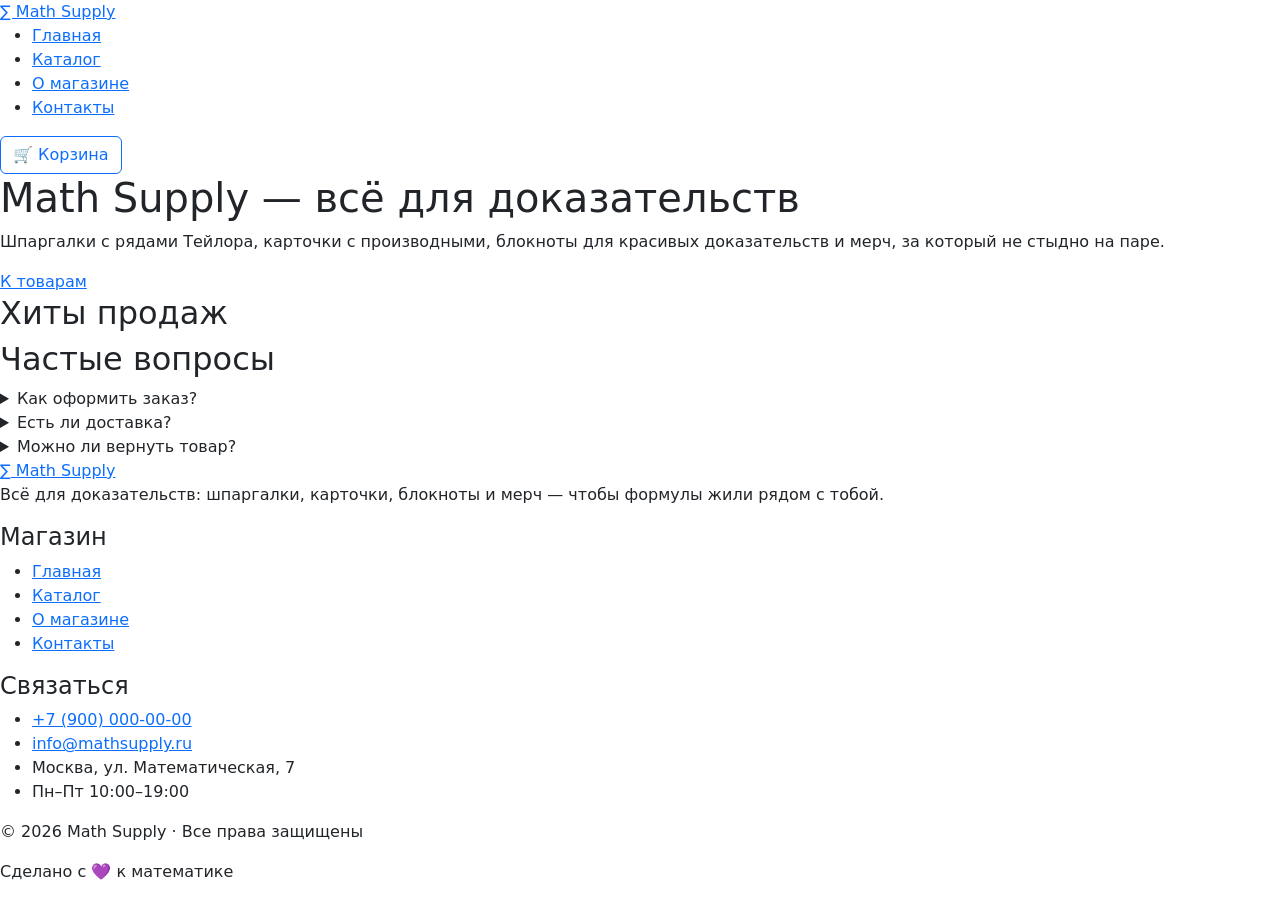
==== index.html @ 9df2ad61 "Add files via upload" ====
<!DOCTYPE html>
<html lang="ru" data-bs-theme="light">
<head>
  <meta charset="UTF-8">
  <meta name="viewport" content="width=device-width, initial-scale=1.0">
  <meta name="description" content="Math Supply — магазин товаров для математиков: шпаргалки, карточки с формулами, мерч.">
  <title>Math Supply — магазин для математиков</title>
  <link href="https://cdn.jsdelivr.net/npm/bootstrap@5.3.3/dist/css/bootstrap.min.css" rel="stylesheet">
  <link rel="stylesheet" href="css/style.css">
  <script src="js/main.js" defer></script>
</head>
<body>
  <header class="site-header">
    <div class="site-header__inner">
      <a class="site-header__logo" href="index.html">∑ Math Supply</a>

      <nav class="site-nav" aria-label="Основная навигация">
        <ul class="site-nav__list">
          <li class="site-nav__item"><a class="site-nav__link site-nav__link--active" href="index.html">Главная</a></li>
          <li class="site-nav__item"><a class="site-nav__link" href="catalog.html">Каталог</a></li>
          <li class="site-nav__item"><a class="site-nav__link" href="about.html">О магазине</a></li>
          <li class="site-nav__item"><a class="site-nav__link" href="contacts.html">Контакты</a></li>
        </ul>
      </nav>

      <button class="btn btn-outline-primary position-relative cart-button" type="button" id="cart-button">
        🛒 Корзина
       <span class="badge bg-primary position-absolute top-0 start-100 translate-middle" id="cart-counter" aria-live="polite" hidden>0</span>
      </button>
    </div>
  </header>

  <main>
    <section class="hero">
      <h1>Math Supply — всё для доказательств</h1>
      <p>
        Шпаргалки с рядами Тейлора, карточки с производными, блокноты
        для красивых доказательств и мерч, за который не стыдно на паре.
      </p>
      <a class="button button--primary" href="#popular">К товарам</a>
    </section>

    <section class="section" id="popular">
      <h2>Хиты продаж</h2>
      <div class="products-grid" id="featured-grid" aria-live="polite"></div>
    </section>

    <section class="section" id="faq">
      <h2>Частые вопросы</h2>

      <div class="faq">
        <details class="faq__item">
          <summary class="faq__question">Как оформить заказ?</summary>
          <p class="faq__answer">
            Нажмите «В корзину» на карточке товара, затем откройте корзину
            и нажмите «Оформить заказ».
          </p>
        </details>
        <details class="faq__item">
          <summary class="faq__question">Есть ли доставка?</summary>
          <p class="faq__answer">
            Да: курьером по Москве (1–2 дня) или Почтой России по всей стране.
          </p>
        </details>
        <details class="faq__item">
          <summary class="faq__question">Можно ли вернуть товар?</summary>
          <p class="faq__answer">
            Печатную продукцию можно вернуть в течение 14 дней, если она
            не была в использовании.
          </p>
        </details>
      </div>
    </section>
  </main>

<footer class="site-footer" id="contacts">
  <div class="site-footer__inner">
    <div class="site-footer__brand">
      <a class="site-footer__logo" href="index.html">
        <span class="site-footer__logo-mark">∑</span>
        Math Supply
      </a>
      <p class="site-footer__tagline">
        Всё для доказательств: шпаргалки, карточки, блокноты и мерч — чтобы формулы жили рядом с тобой.
      </p>
    </div>

    <div class="site-footer__col">
      <h4>Магазин</h4>
      <ul class="site-footer__links">
        <li><a href="index.html">Главная</a></li>
        <li><a href="catalog.html">Каталог</a></li>
        <li><a href="about.html">О магазине</a></li>
        <li><a href="contacts.html">Контакты</a></li>
      </ul>
    </div>

    <div class="site-footer__col">
      <h4>Связаться</h4>
      <ul class="site-footer__links">
        <li><a href="tel:+79000000000">+7 (900) 000-00-00</a></li>
        <li><a href="mailto:info@mathsupply.ru">info@mathsupply.ru</a></li>
        <li><span>Москва, ул. Математическая, 7</span></li>
        <li><span>Пн–Пт 10:00–19:00</span></li>
      </ul>
    </div>
  </div>

  <div class="site-footer__bottom">
    <p class="site-footer__text">© 2026 Math Supply · Все права защищены</p>
    <p class="site-footer__text">Сделано с 💜 к математике</p>
  </div>
</footer>
  <button class="scroll-top" type="button" aria-label="Наверх" hidden>↑</button>

  <script src="https://cdn.jsdelivr.net/npm/bootstrap@5.3.3/dist/js/bootstrap.bundle.min.js" defer></script>
</body>
</html>
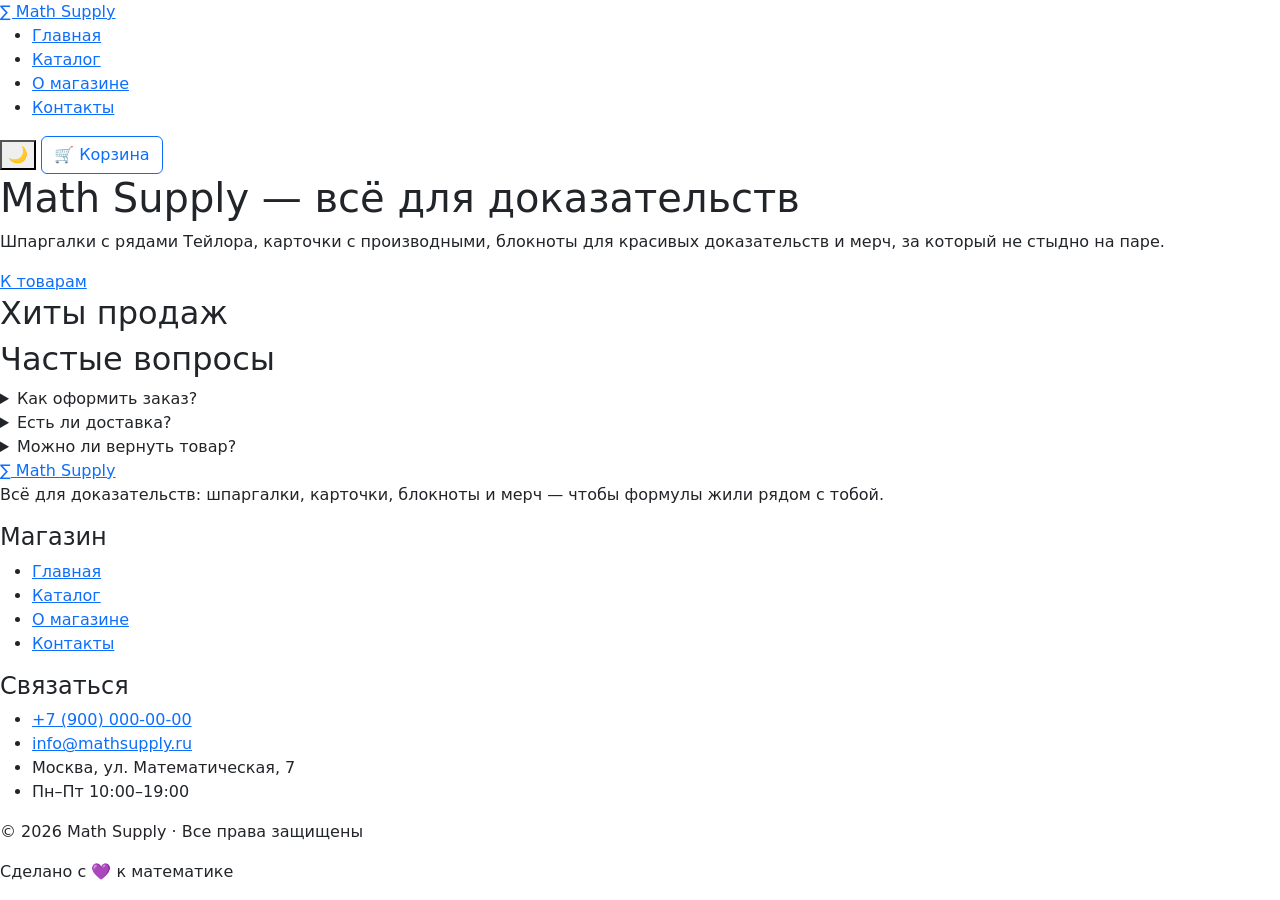
==== commit 615e8c1a: "Add files via upload" ====
--- a/index.html
+++ b/index.html
@@ -23,10 +23,16 @@
         </ul>
       </nav>
 
-      <button class="btn btn-outline-primary position-relative cart-button" type="button" id="cart-button">
-        🛒 Корзина
-       <span class="badge bg-primary position-absolute top-0 start-100 translate-middle" id="cart-counter" aria-live="polite" hidden>0</span>
-      </button>
+      <div class="header-actions">
+  <button class="theme-toggle" type="button" id="theme-toggle" aria-label="Переключить тему">
+    <span class="theme-toggle__icon">🌙</span>
+  </button>
+  
+  <button class="btn btn-outline-primary position-relative cart-button" type="button" id="cart-button">
+    🛒 Корзина
+    <span class="badge bg-primary position-absolute top-0 start-100 translate-middle" id="cart-counter" aria-live="polite" hidden>0</span>
+  </button>
+</div>
     </div>
   </header>
 
